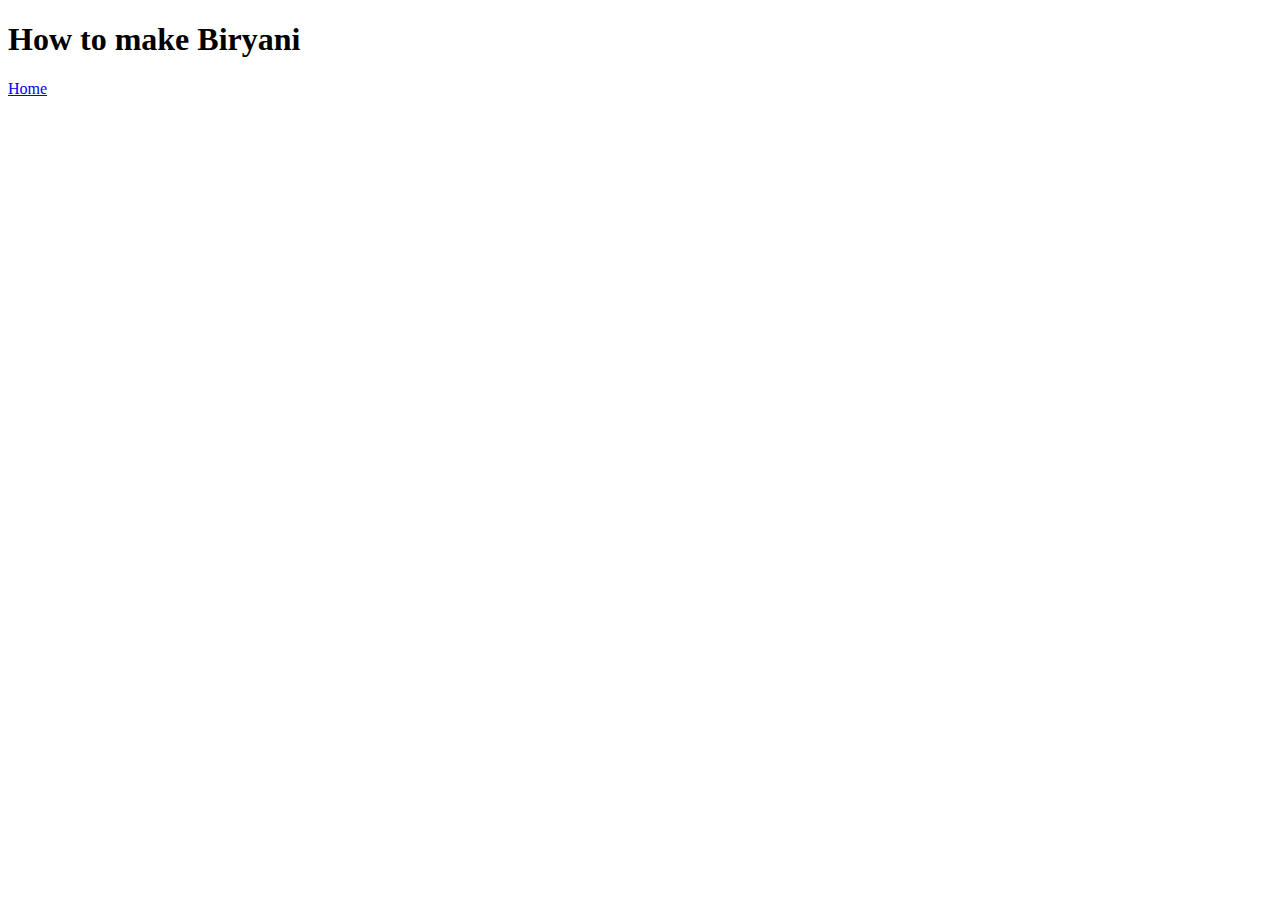
==== recepies/biryani.html @ 67d9503d "Created the home page and biryani recepie page" ====
<!DOCTYPE html>
<html lang="en">
<head>
    <meta charset="UTF-8">
    <meta name="viewport" content="width=device-width, initial-scale=1.0">
    <title>Biryani Recepie</title>
</head>
<body>
    <h1>How to make Biryani</h1>
    <a href="../index.html">Home</a>

    
</body>
</html>
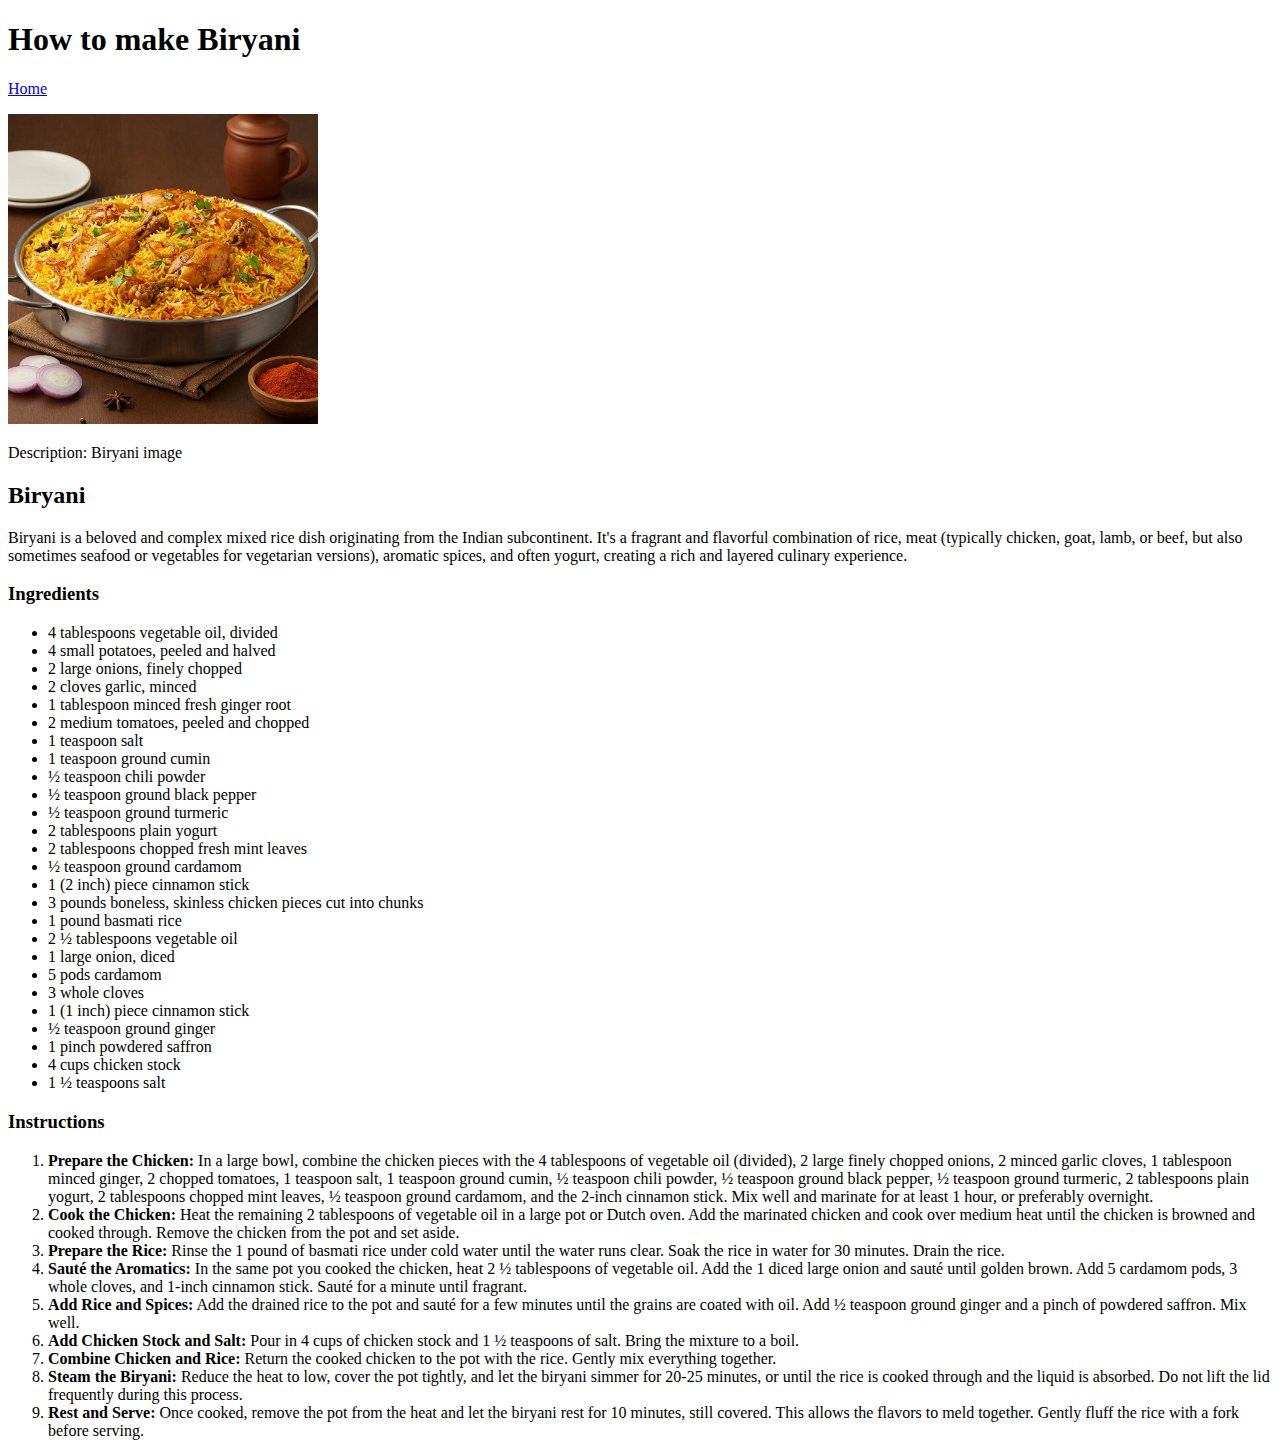
==== commit ac089ed3: "Two complete recepies have been added" ====
--- a/recepies/biryani.html
+++ b/recepies/biryani.html
@@ -8,6 +8,52 @@
 <body>
     <h1>How to make Biryani</h1>
     <a href="../index.html">Home</a>
+    <p></p>
+    <img src="images/biryani_image.jpeg" alt="biryani pic" height="310" width="310">
+    <p>Description: Biryani image</p>
+    <h2>Biryani</h2>
+    <p>Biryani is a beloved and complex mixed rice dish originating from the Indian subcontinent.  It's a fragrant and flavorful combination of rice, meat (typically chicken, goat, lamb, or beef, but also sometimes seafood or vegetables for vegetarian versions), aromatic spices, and often yogurt, creating a rich and layered culinary experience.</p>
+    <h3>Ingredients</h3>
+    <ul>
+        <li>4 tablespoons vegetable oil, divided</li>
+        <li>4 small potatoes, peeled and halved</li>
+        <li>2 large onions, finely chopped</li>
+        <li>2 cloves garlic, minced</li>
+        <li>1 tablespoon minced fresh ginger root</li>
+        <li>2 medium tomatoes, peeled and chopped</li>
+        <li>1 teaspoon salt</li>
+        <li>1 teaspoon ground cumin</li>
+        <li>½ teaspoon chili powder</li>
+        <li>½ teaspoon ground black pepper</li>
+        <li>½ teaspoon ground turmeric</li>
+        <li>2 tablespoons plain yogurt</li>
+        <li>2 tablespoons chopped fresh mint leaves</li>
+        <li>½ teaspoon ground cardamom</li>
+        <li>1 (2 inch) piece cinnamon stick</li>
+        <li>3 pounds boneless, skinless chicken pieces cut into chunks</li>
+        <li>1 pound basmati rice</li>
+        <li>2 ½ tablespoons vegetable oil</li>
+        <li>1 large onion, diced</li>
+        <li>5 pods cardamom</li>
+        <li>3 whole cloves</li>
+        <li>1 (1 inch) piece cinnamon stick</li>
+        <li>½ teaspoon ground ginger</li>
+        <li>1 pinch powdered saffron</li>
+        <li>4 cups chicken stock</li>
+        <li>1 ½ teaspoons salt</li>
+      </ul>
+      <h3>Instructions</h3>
+      <ol>
+        <li><strong>Prepare the Chicken:</strong> In a large bowl, combine the chicken pieces with the 4 tablespoons of vegetable oil (divided), 2 large finely chopped onions, 2 minced garlic cloves, 1 tablespoon minced ginger, 2 chopped tomatoes, 1 teaspoon salt, 1 teaspoon ground cumin, ½ teaspoon chili powder, ½ teaspoon ground black pepper, ½ teaspoon ground turmeric, 2 tablespoons plain yogurt, 2 tablespoons chopped mint leaves, ½ teaspoon ground cardamom, and the 2-inch cinnamon stick. Mix well and marinate for at least 1 hour, or preferably overnight.</li>
+        <li><strong>Cook the Chicken:</strong> Heat the remaining 2 tablespoons of vegetable oil in a large pot or Dutch oven. Add the marinated chicken and cook over medium heat until the chicken is browned and cooked through.  Remove the chicken from the pot and set aside.</li>
+        <li><strong>Prepare the Rice:</strong> Rinse the 1 pound of basmati rice under cold water until the water runs clear. Soak the rice in water for 30 minutes. Drain the rice.</li>
+        <li><strong>Sauté the Aromatics:</strong> In the same pot you cooked the chicken, heat 2 ½ tablespoons of vegetable oil. Add the 1 diced large onion and sauté until golden brown. Add 5 cardamom pods, 3 whole cloves, and 1-inch cinnamon stick. Sauté for a minute until fragrant.</li>
+        <li><strong>Add Rice and Spices:</strong> Add the drained rice to the pot and sauté for a few minutes until the grains are coated with oil. Add ½ teaspoon ground ginger and a pinch of powdered saffron. Mix well.</li>
+        <li><strong>Add Chicken Stock and Salt:</strong> Pour in 4 cups of chicken stock and 1 ½ teaspoons of salt. Bring the mixture to a boil.</li>
+        <li><strong>Combine Chicken and Rice:</strong> Return the cooked chicken to the pot with the rice. Gently mix everything together.</li>
+        <li><strong>Steam the Biryani:</strong> Reduce the heat to low, cover the pot tightly, and let the biryani simmer for 20-25 minutes, or until the rice is cooked through and the liquid is absorbed. Do not lift the lid frequently during this process.</li>
+        <li><strong>Rest and Serve:</strong> Once cooked, remove the pot from the heat and let the biryani rest for 10 minutes, still covered. This allows the flavors to meld together. Gently fluff the rice with a fork before serving.</li>
+      </ol>
 
     
 </body>
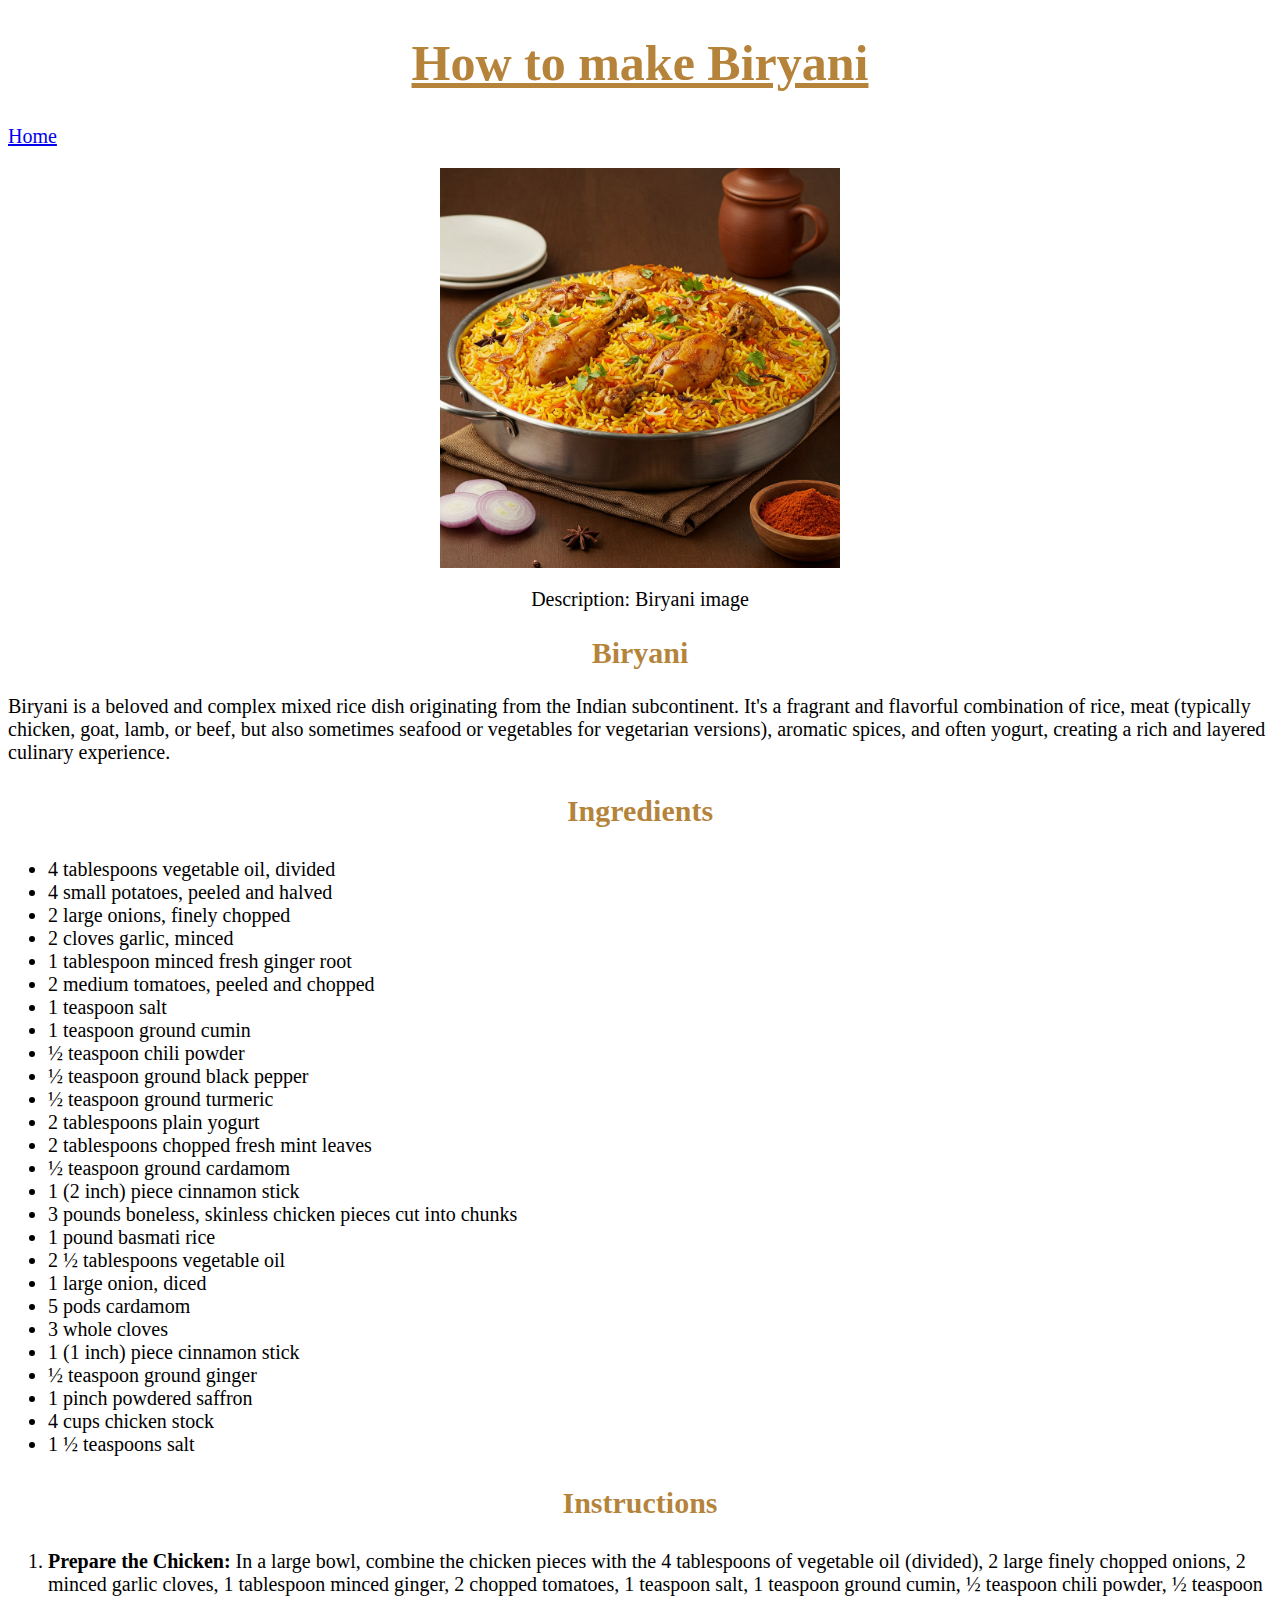
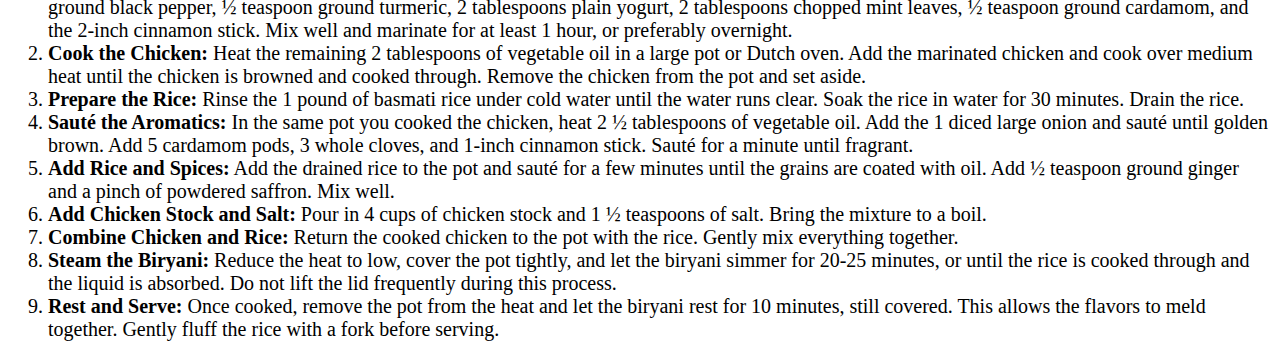
==== commit 44751a45: "Used css to style to the recepies pages." ====
--- a/recepies/biryani.html
+++ b/recepies/biryani.html
@@ -4,13 +4,14 @@
     <meta charset="UTF-8">
     <meta name="viewport" content="width=device-width, initial-scale=1.0">
     <title>Biryani Recepie</title>
+    <link rel="stylesheet" href="style.css">
 </head>
 <body>
-    <h1>How to make Biryani</h1>
+    <h1 class="center">How to make Biryani</h1>
     <a href="../index.html">Home</a>
     <p></p>
     <img src="images/biryani_image.jpeg" alt="biryani pic" height="310" width="310">
-    <p>Description: Biryani image</p>
+    <p class="middle">Description: Biryani image</p>
     <h2>Biryani</h2>
     <p>Biryani is a beloved and complex mixed rice dish originating from the Indian subcontinent.  It's a fragrant and flavorful combination of rice, meat (typically chicken, goat, lamb, or beef, but also sometimes seafood or vegetables for vegetarian versions), aromatic spices, and often yogurt, creating a rich and layered culinary experience.</p>
     <h3>Ingredients</h3>
--- a/recepies/style.css
+++ b/recepies/style.css
@@ -0,0 +1,28 @@
+.center{
+    text-align: center;
+    color: rgba(168, 110, 23, 0.856);
+    text-decoration: underline;
+    font-size: 50px;
+}
+
+img{
+    display: block;
+    margin-left: auto;
+    margin-right: auto;
+    width: 400px;
+    height: auto;
+}
+
+.middle{
+    text-align: center;;
+}
+*{
+    font-family: 'Arial, Times New Roman', Times, serif;
+    font-size: 20px;
+}
+
+h2, h3{
+    text-align: center;
+    color: rgba(168, 110, 23, 0.856);
+    font-size: 30px;
+}
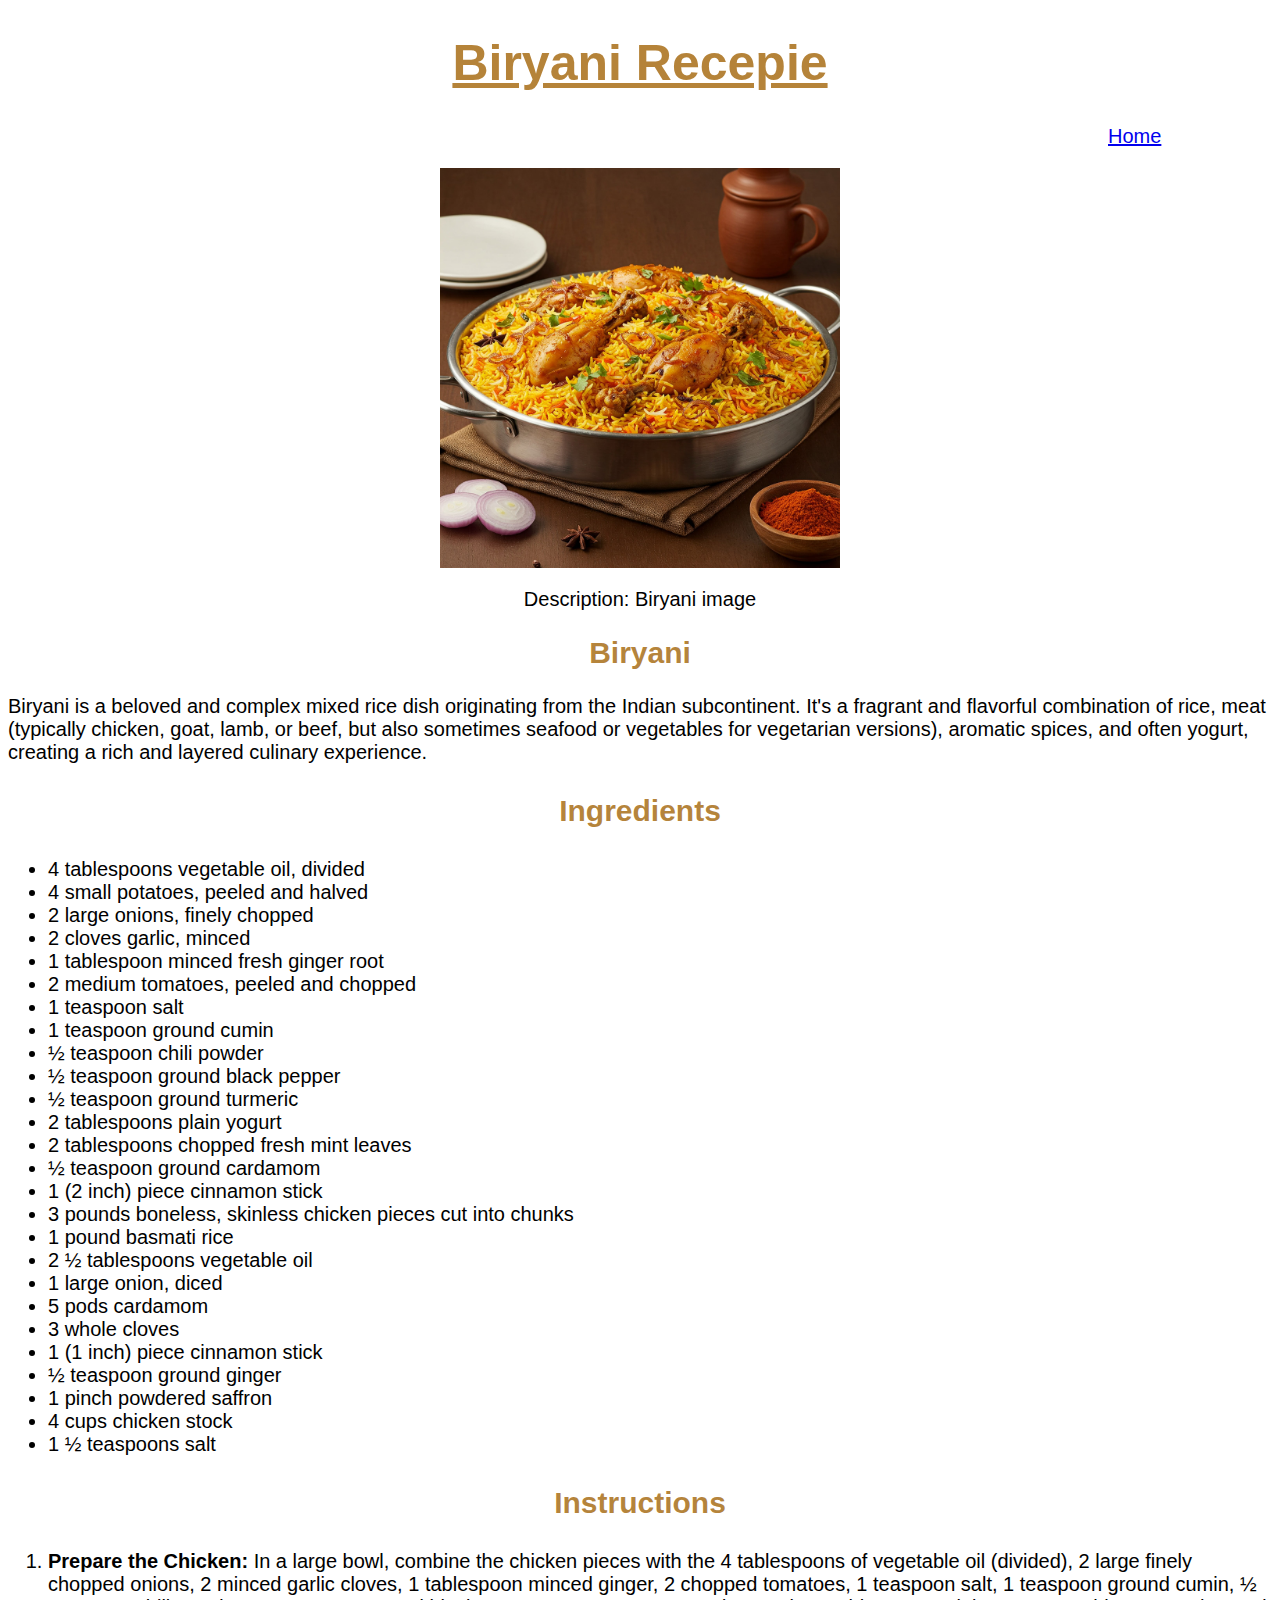
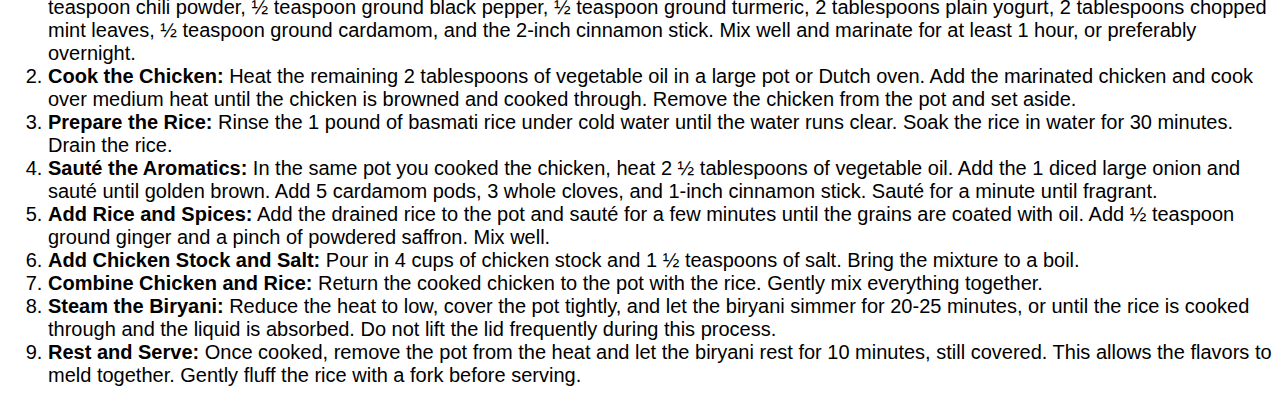
==== commit e2cee28a: "Using css I have added some style to the index page and also added some images of the dishes." ====
--- a/recepies/biryani.html
+++ b/recepies/biryani.html
@@ -7,7 +7,7 @@
     <link rel="stylesheet" href="style.css">
 </head>
 <body>
-    <h1 class="center">How to make Biryani</h1>
+    <h1 class="center">Biryani Recepie</h1>
     <a href="../index.html">Home</a>
     <p></p>
     <img src="images/biryani_image.jpeg" alt="biryani pic" height="310" width="310">
--- a/recepies/style.css
+++ b/recepies/style.css
@@ -26,3 +26,9 @@
     color: rgba(168, 110, 23, 0.856);
     font-size: 30px;
 }
+*{
+    font-family: sans-serif;
+}
+a{
+    margin-left: 1100px;
+}